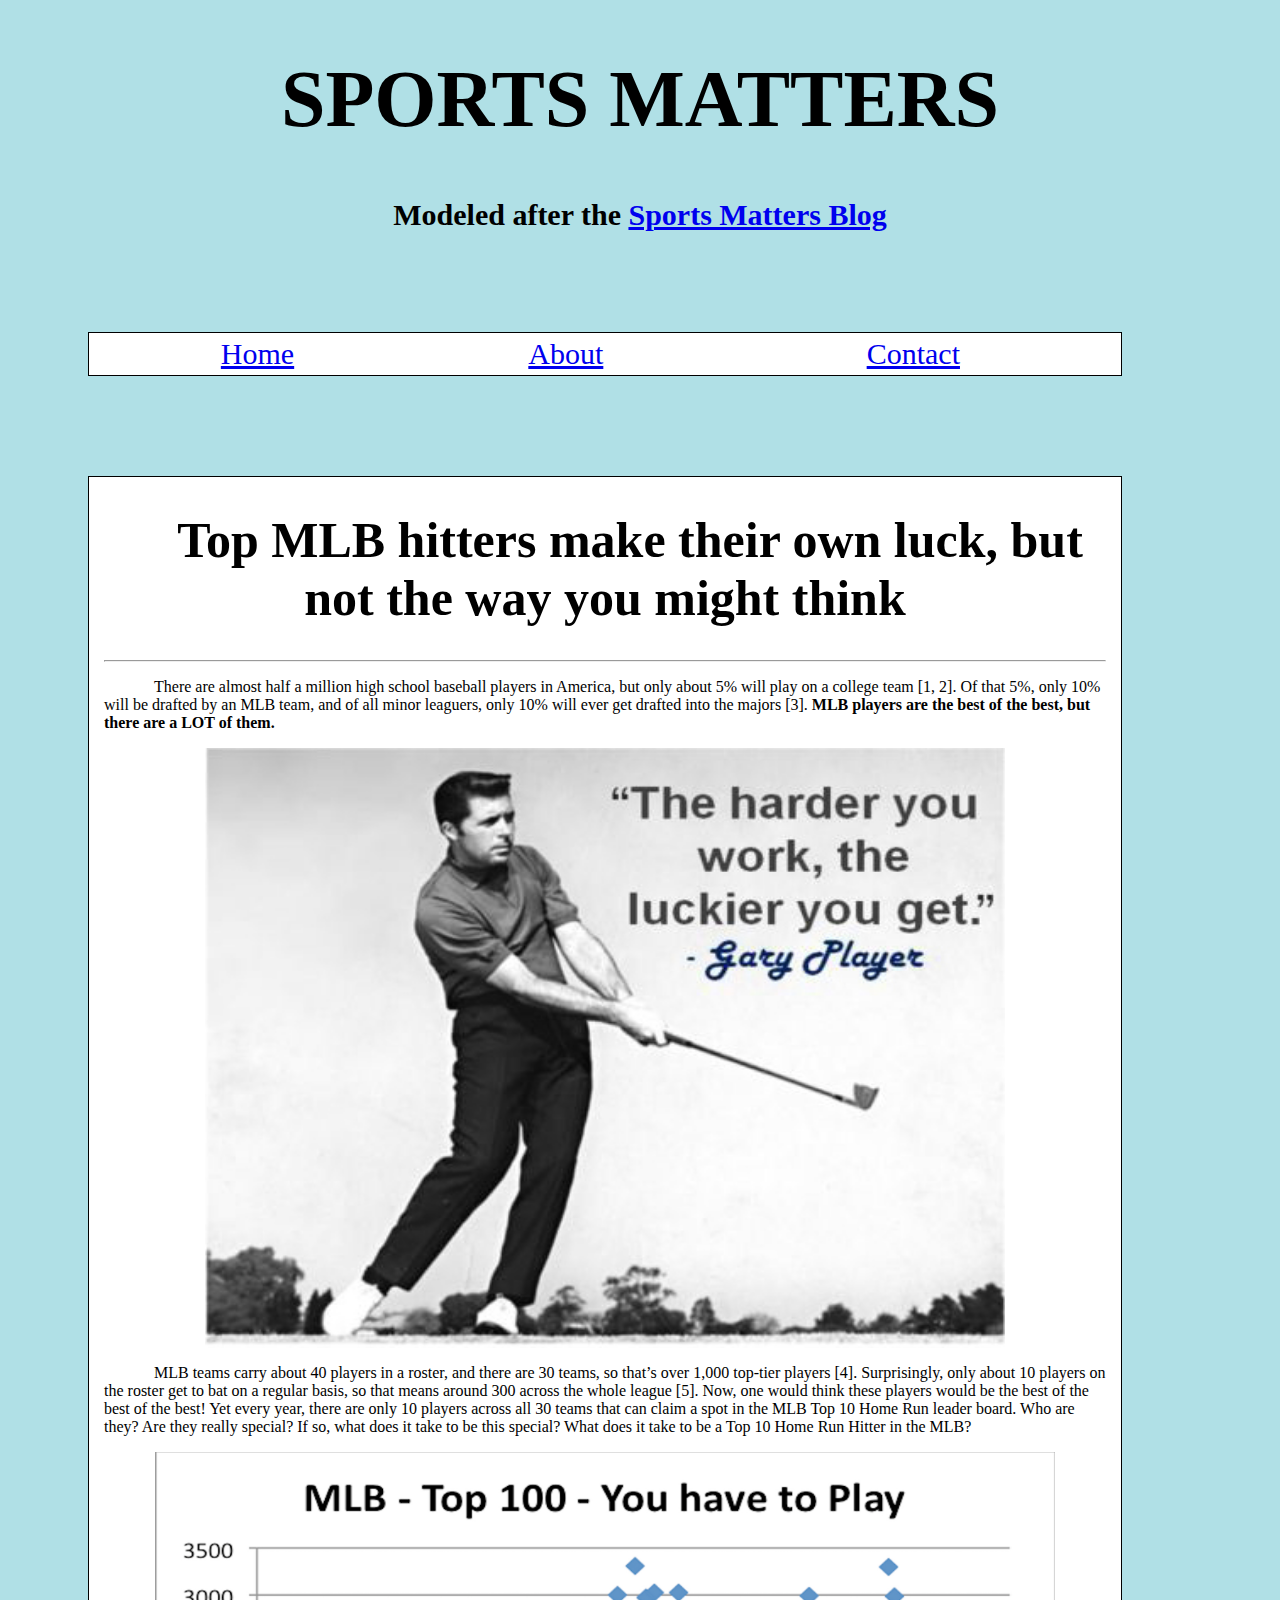
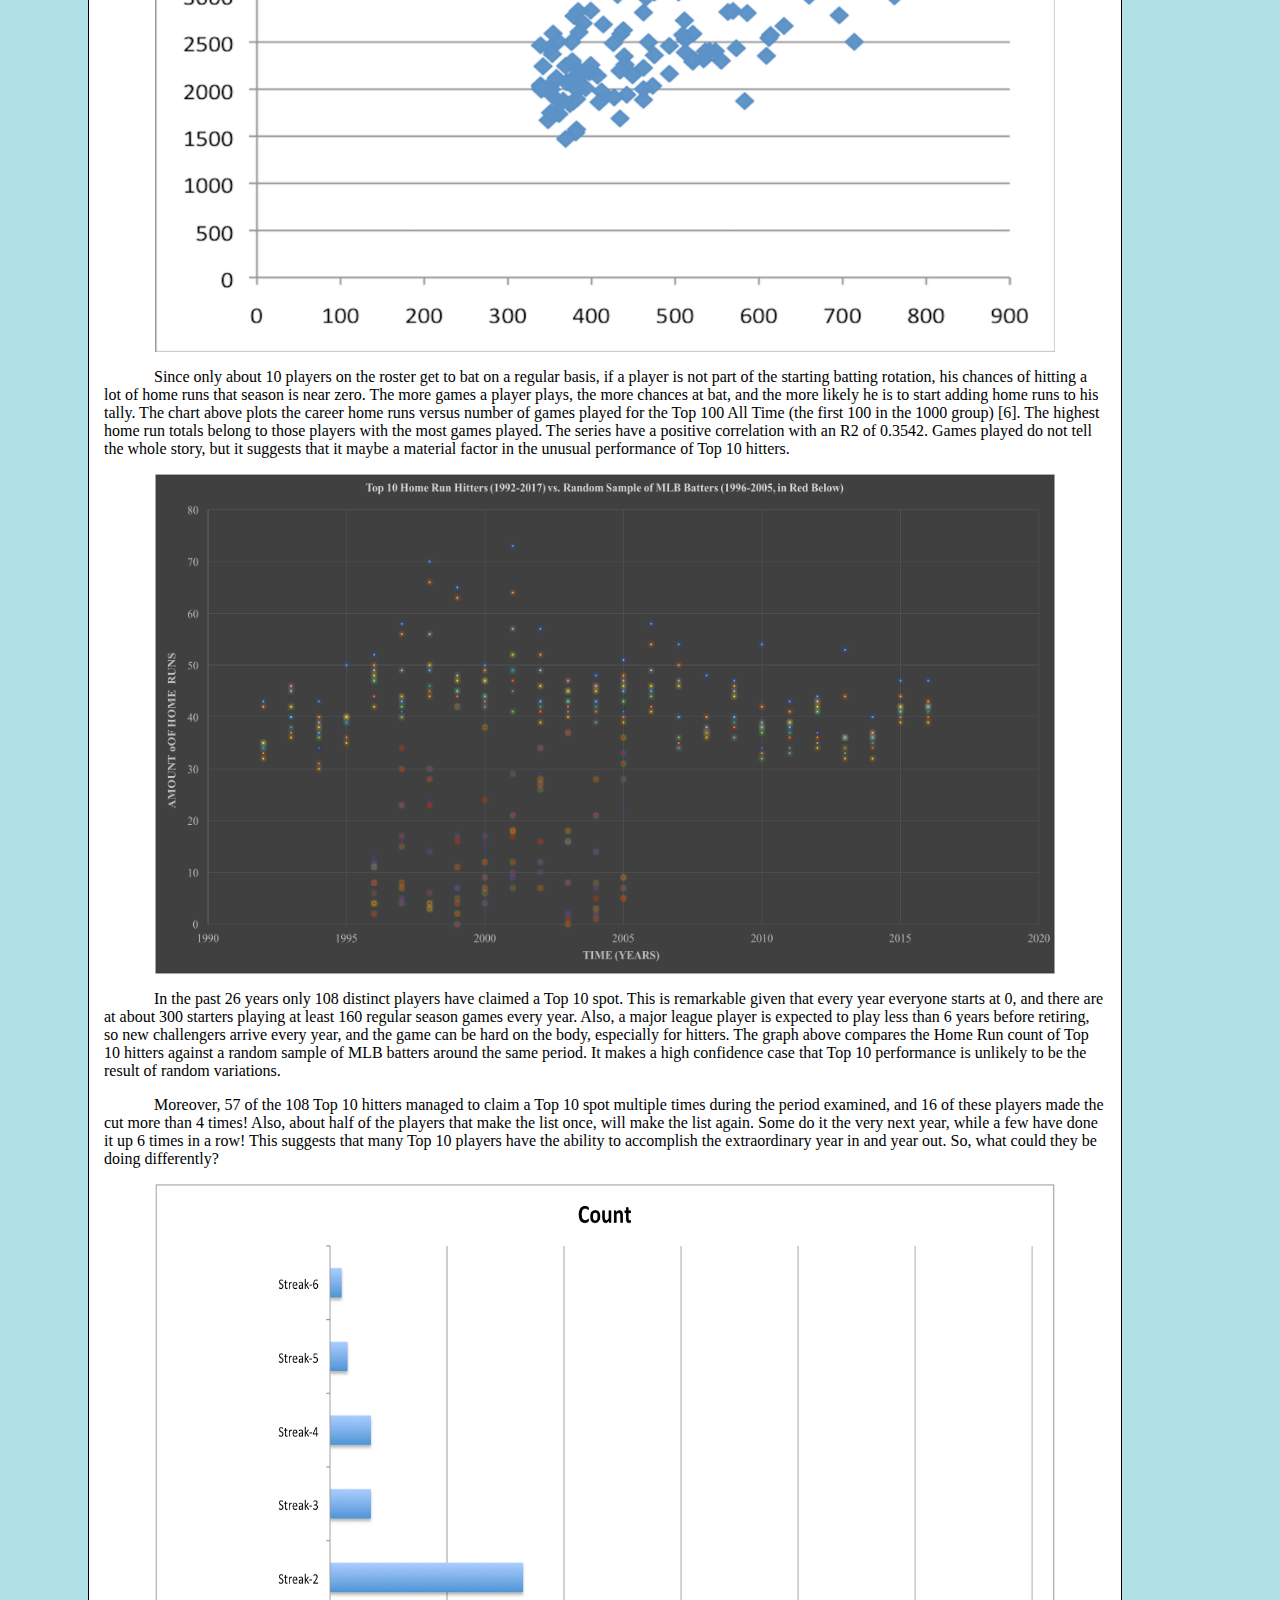
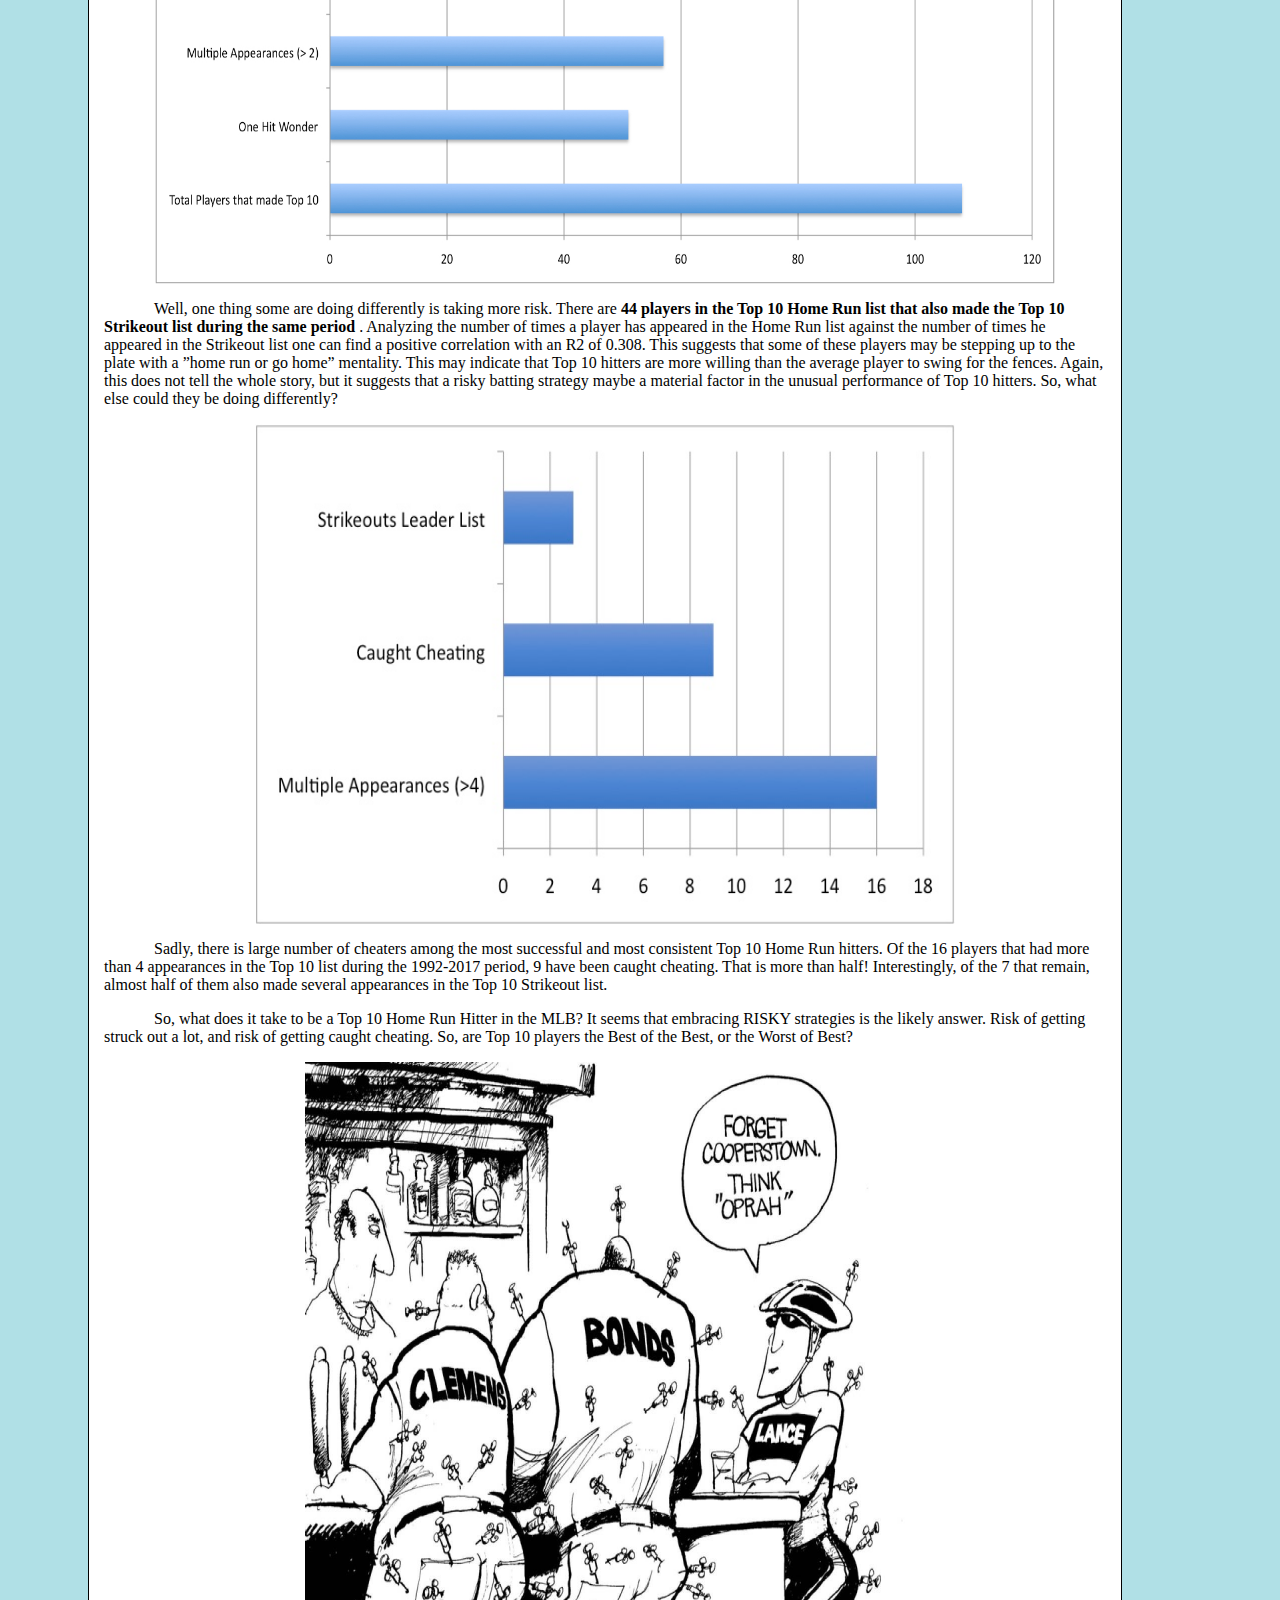
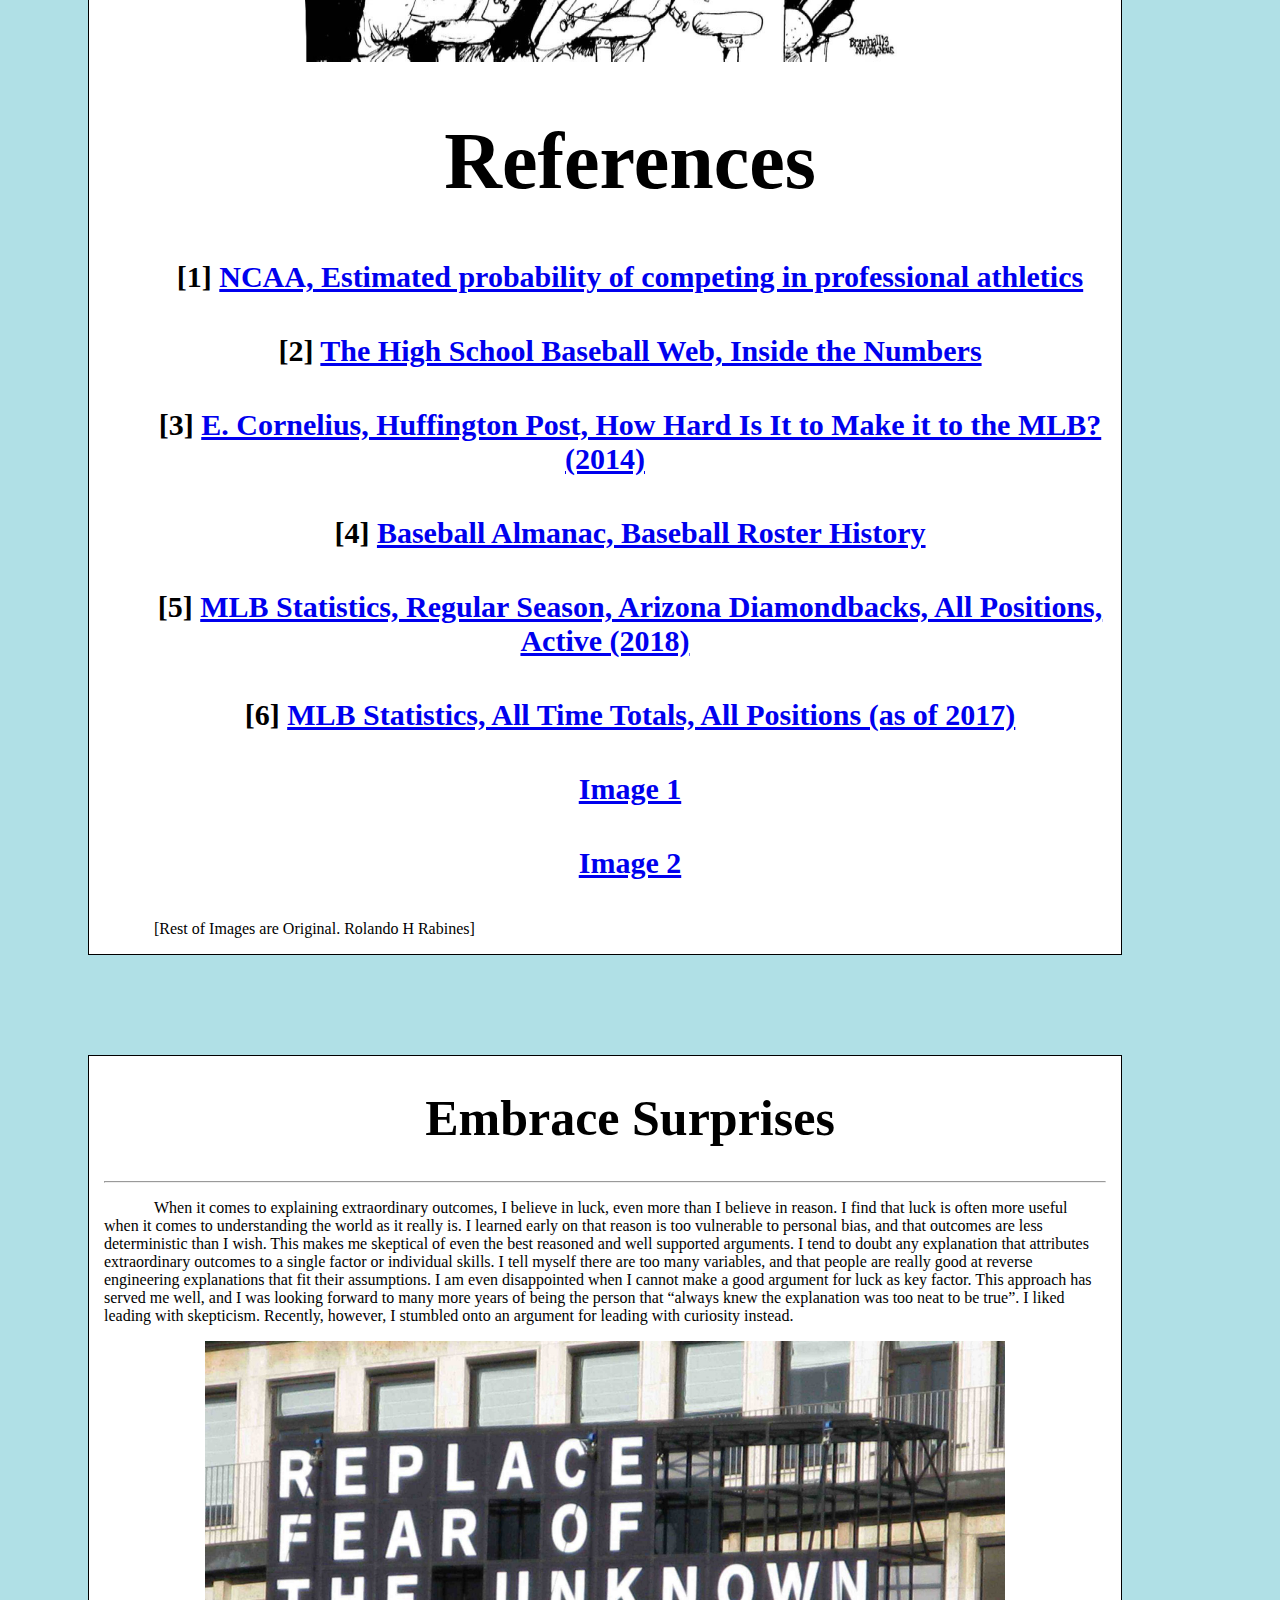
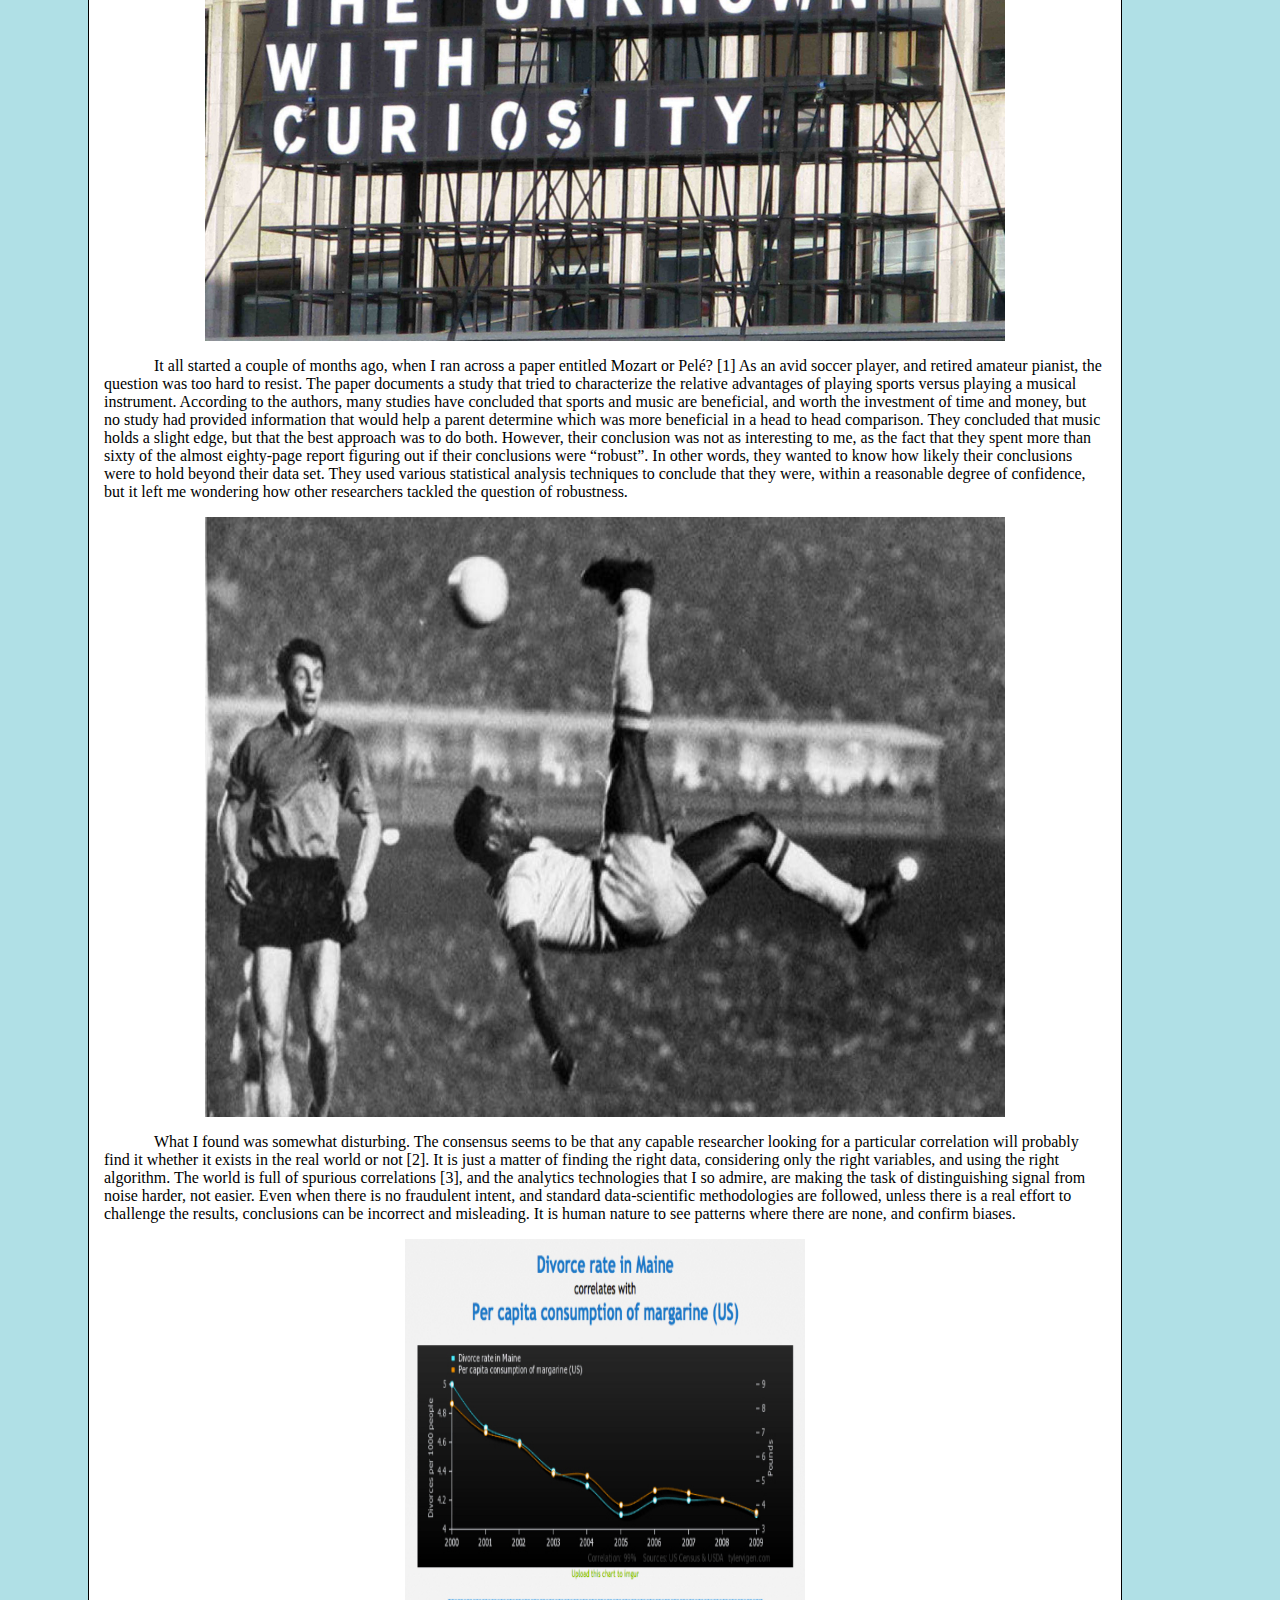
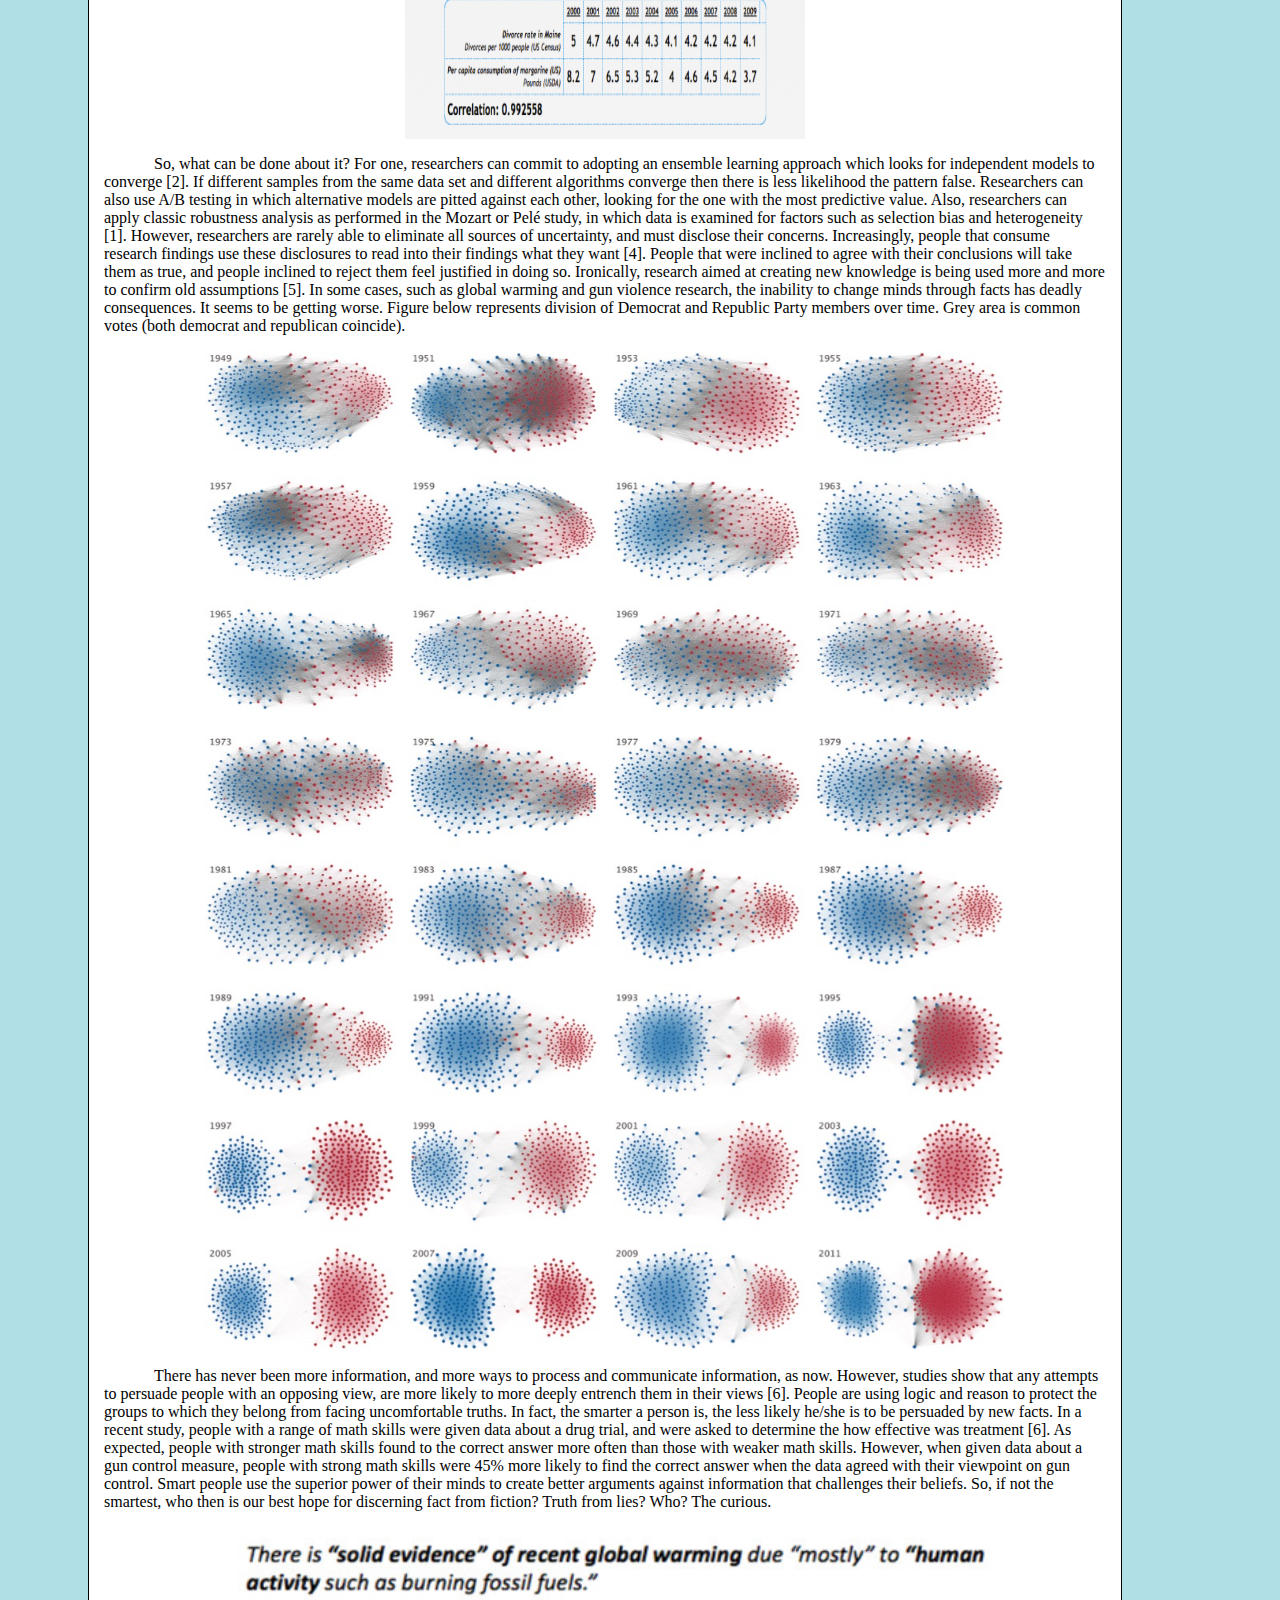
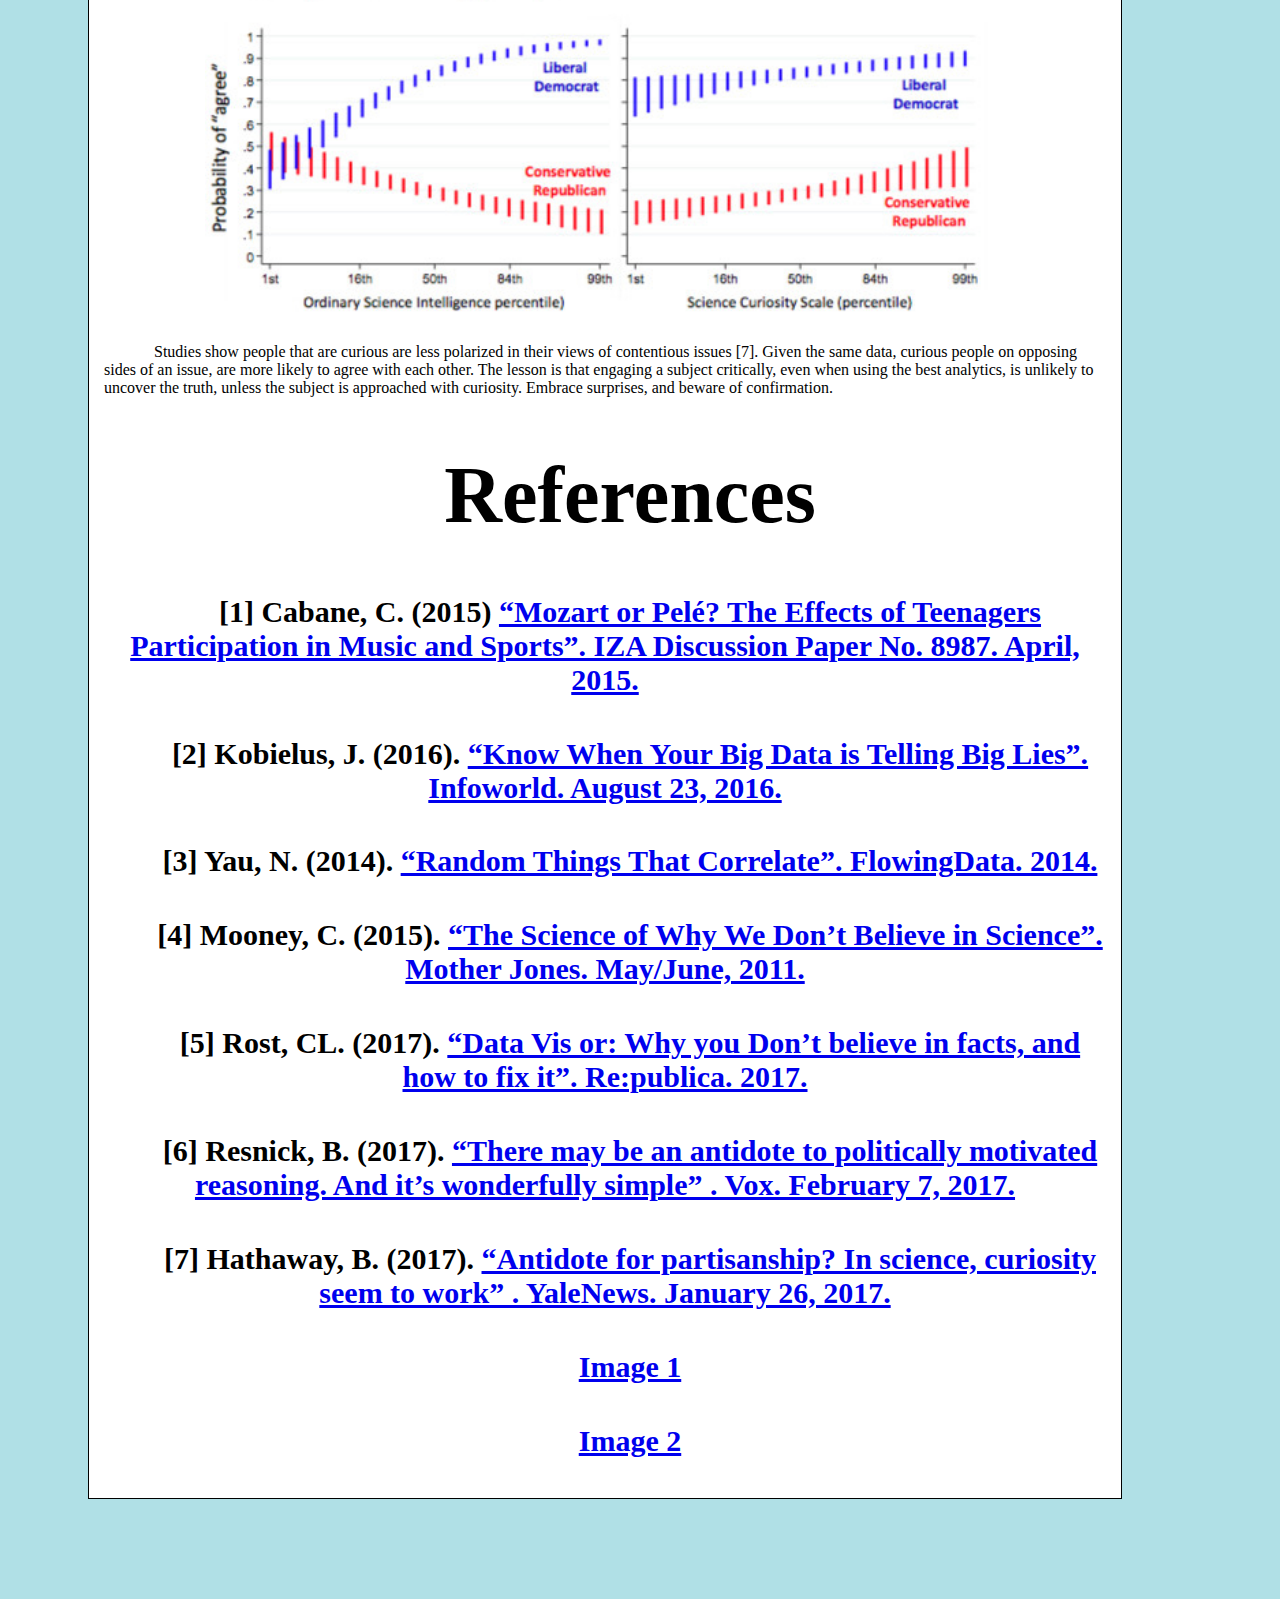
==== index.html @ 8ad2af27 "Update index.html" ====
<!DOCTYPE html>
<html>
<head>
	<meta charset="utf-8">
	<link rel="stylesheet" type="text/css" href="estilo.css">
	<title> Sports Matters </title>
	<meta name="description" content="A final project for an AP computer science course, modeled after a blog on wordpress.com" />
	<meta name="keywords" content="Sports Analytics, Phillips Academy Andover, Sports Analytics Club, Sports, Rolando Rabines" />
</head>

<style>
img {
    display: block;
    margin-left: auto;
    margin-right: auto;
}

div {
	font-family: Garamond;
	text-indent: 50px;
    border: 1px solid black;
    margin-top: 100px;
    margin-bottom: 100px;
    margin-right: 150px;
    margin-left: 80px;
    background-color: white;
    padding-left: 15px;
    padding-right: 15px
}

div.menu {
	font-size: 30px;
	text-align: center;
}
	
h4 {
	text-align: center;
	font-size: 30px
}
	
h1 {
	text-align: center;
	font-size: 80px
}


</style>
<body style="background-color:powderblue;">
	<h1> SPORTS MATTERS </h1>

	<h4> Modeled after the <a href="https://sportsmattersandover.wordpress.com/">Sports Matters Blog</a> </h4>

	<div class="menu">
		<table style="width:100%" cellspacing="2" cellpadding="2" style="font-size: 25px">
			<tbody>
				<tr style="background-color: #ffffff">
					<td>
						<a href="SportsMatter.html">Home</a>
					</td>
					<td>
						<a href="AboutPage.html">About</a>
					</td>	
					<td>
						<a href="ContactPage.html">Contact</a>
					</td>
				</tr>
			</tbody>
		</table>
	</div>

	<div> 

		<h1 id="h1Blog1Title"> Top MLB hitters make their own luck, but not the way you might think </h1>

		<hr>

		<p> There are almost half a million high school baseball players in America, but only about 5% will play on a college team [1, 2]. Of that 5%, only 10% will be drafted by an MLB team, and of all minor leaguers, only 10% will ever get drafted into the majors [3]. <b> MLB players are the best of the best, but there are a LOT of them. </b> 
		</p>

		<img src="Golf.jpg" width="800" height="600">

		<p> MLB teams carry about 40 players in a roster, and there are 30 teams, so that’s over 1,000 top-tier players [4]. Surprisingly, only about 10 players on the roster get to bat on a regular basis, so that means around 300 across the whole league [5]. Now, one would think these players would be the best of the best of the best! Yet every year, there are only 10 players across all 30 teams that can claim a spot in the MLB Top 10 Home Run leader board. Who are they? Are they really special? If so, what does it take to be this special? What does it take to be a Top 10 Home Run Hitter in the MLB?
		</p>

		<img src="youhavetoplay.jpg" width="900" height="500">

		<p> Since only about 10 players on the roster get to bat on a regular basis, if a player is not part of the starting batting rotation, his chances of hitting a lot of home runs that season is near zero. The more games a player plays, the more chances at bat, and the more likely he is to start adding home runs to his tally. The chart above plots the career home runs versus number of games played for the Top 100 All Time (the first 100 in the 1000 group) [6]. The highest home run totals belong to those players with the most games played. The series have a positive correlation with an R2 of 0.3542. Games played do not tell the whole story, but it suggests that it maybe a material factor in the unusual performance of Top 10 hitters.
		</p>

		<img src="homerungraph.jpg" width="900" height="500">

		<p>In the past 26 years only 108 distinct players have claimed a Top 10 spot. This is remarkable given that every year everyone starts at 0, and there are at about 300 starters playing at least 160 regular season games every year. Also, a major league player is expected to play less than 6 years before retiring, so new challengers arrive every year, and the game can be hard on the body, especially for hitters. The graph above compares the Home Run count of Top 10 hitters against a random sample of MLB batters around the same period. It makes a high confidence case that Top 10 performance is unlikely to be the result of random variations.
		</p>

		<p>Moreover, 57 of the 108 Top 10 hitters managed to claim a Top 10 spot multiple times during the period examined, and 16 of these players made the cut more than 4 times! Also, about half of the players that make the list once, will make the list again. Some do it the very next year, while a few have done it up 6 times in a row! This suggests that many Top 10 players have the ability to accomplish the extraordinary year in and year out. So, what could they be doing differently?
		</p>

		<img src="streaks2.jpg" width="900" height="700">

		<p>Well, one thing some are doing differently is taking more risk. There are <b> 44 players in the Top 10 Home Run list that also made the Top 10 Strikeout list during the same period </b>. Analyzing the number of times a player has appeared in the Home Run list against the number of times he appeared in the Strikeout list one can find a positive correlation with an R2 of 0.308. This suggests that some of these players may be stepping up to the plate with a ”home run or go home” mentality. This may indicate that Top 10 hitters are more willing than the average player to swing for the fences. Again, this does not tell the whole story, but it suggests that a risky batting strategy maybe a material factor in the unusual performance of Top 10 hitters. So, what else could they be doing differently?
		</p>


		<img src="cheaters.jpg" width="700" height="500">

		<p>Sadly, there is large number of cheaters among the most successful and most consistent Top 10 Home Run hitters. Of the 16 players that had more than 4 appearances in the Top 10 list during the 1992-2017 period, 9 have been caught cheating. That is more than half! Interestingly, of the 7 that remain, almost half of them also made several appearances in the Top 10 Strikeout list.
		</p>	

		<p>So, what does it take to be a Top 10 Home Run Hitter in the MLB? It seems that embracing RISKY strategies is the likely answer. Risk of getting struck out a lot, and risk of getting caught cheating. So, are Top 10 players the Best of the Best, or the Worst of Best?
		</p>	

		<img src="cheats.jpg" width="600" height="600">

		<h1> References </h1>

		<h4> [1] <a href="http://www.ncaa.org/about/resources/research/estimated-probability-competing-professional-athletics">NCAA, Estimated probability of competing in professional athletics</a> </h4>


		<h4> [2] <a href="http://www.hsbaseballweb.com/inside_the_numbers.html">The High School Baseball Web, Inside the Numbers</a> </h4>

		<h4> [3] <a href="https://www.huffingtonpost.com/emily-cornelius/how-hard-is-it-to-make-it_1_b_5947308.html">E. Cornelius, Huffington Post, How Hard Is It to Make it to the MLB? (2014)</a> </h4>

		<h4> [4] <a href="http://www.baseball-almanac.com/articles/baseball_rosters.shtml">Baseball Almanac, Baseball Roster History</a> </h4>

		<h4> [5] <a href="http://mlb.mlb.com/stats/sortable.jsp#elem=%5Bobject+Object%5D&tab_level=child&click_text=Sortable+Player+hitting&sectionType=sp&statType=hitting&page=1&ts=1526943537568&split=&season=2018&game_type=’R’&playerType=ALL&timeframe=&season_type=ANY&active_sw=&sortColumn=hr&sortOrder=’desc’&extended=0&league_code=’MLB’&team_id=109&sportCode=’mlb’&position=&page_type=SortablePlayer&results=&perPage=50&last_x_days=">MLB Statistics, Regular Season, Arizona Diamondbacks, All Positions, Active (2018)</a> </h4>

		<h4> [6] <a href="http://mlb.mlb.com/stats/sortable.jsp#elem=%5Bobject+Object%5D&tab_level=child&click_text=Sortable+Player+hitting&sectionType=sp&statType=hitting&page=10&ts=1518606750741&split=&season=2017&game_type=’R’&playerType=ALL&timeframe=&season_type=ALL&active_sw=&sortColumn=hr&sortOrder=’desc’&extended=0&league_code=’MLB‘">MLB Statistics, All Time Totals, All Positions (as of 2017)</a> </h4>

		<h4><a href="https://dwellingintheword.wordpress.com/2014/01/31/1240-proverbs-28/">Image 1</a> </h4>

		<h4><a href="https://www.pinterest.com/pin/427419820861485609/">Image 2</a> </h4>

		<p>[Rest of Images are Original. Rolando H Rabines]
		</p>


	</div>	

	<div> 

		<h1 id="h1Blog1Title"> Embrace Surprises </h1>

		<hr>

		<p>When it comes to explaining extraordinary outcomes, I believe in luck, even more than I believe in reason. I find that luck is often more useful when it comes to understanding the world as it really is. I learned early on that reason is too vulnerable to personal bias, and that outcomes are less deterministic than I wish. This makes me skeptical of even the best reasoned and well supported arguments. I tend to doubt any explanation that attributes extraordinary outcomes to a single factor or individual skills. I tell myself there are too many variables, and that people are really good at reverse engineering explanations that fit their assumptions. I am even disappointed when I cannot make a good argument for luck as key factor. This approach has served me well, and I was looking forward to many more years of being the person that “always knew the explanation was too neat to be true”.  I liked leading with skepticism. Recently, however, I stumbled onto an argument for leading with curiosity instead.
		</p>

		<img src="fig1.jpg" width="800" height="600">

		<p>It all started a couple of months ago, when I ran across a paper entitled Mozart or Pelé? [1] As an avid soccer player, and retired amateur pianist, the question was too hard to resist. The paper documents a study that tried to characterize the relative advantages of playing sports versus playing a musical instrument. According to the authors, many studies have concluded that sports and music are beneficial, and worth the investment of time and money, but no study had provided information that would help a parent determine which was more beneficial in a head to head comparison. They concluded that music holds a slight edge, but that the best approach was to do both. However, their conclusion was not as interesting to me, as the fact that they spent more than sixty of the almost eighty-page report figuring out if their conclusions were “robust”. In other words, they wanted to know how likely their conclusions were to hold beyond their data set. They used various statistical analysis techniques to conclude that they were, within a reasonable degree of confidence, but it left me wondering how other researchers tackled the question of robustness.
		</p>	

		<img src="fig2.jpg" width="800" height="600">

		<p>What I found was somewhat disturbing. The consensus seems to be that any capable researcher looking for a particular correlation will probably find it whether it exists in the real world or not [2]. It is just a matter of finding the right data, considering only the right variables, and using the right algorithm. The world is full of spurious correlations [3], and the analytics technologies that I so admire, are making the task of distinguishing signal from noise harder, not easier. Even when there is no fraudulent intent, and standard data-scientific methodologies are followed, unless there is a real effort to challenge the results, conclusions can be incorrect and misleading. It is human nature to see patterns where there are none, and confirm biases.
		</p>	

		<img src="fig3.jpg" width="400" height="500">

		<p>So, what can be done about it? For one, researchers can commit to adopting an ensemble learning approach which looks for independent models to converge [2]. If different samples from the same data set and different algorithms converge then there is less likelihood the pattern false. Researchers can also use A/B testing in which alternative models are pitted against each other, looking for the one with the most predictive value. Also, researchers can apply classic robustness analysis as performed in the Mozart or Pelé study, in which data is examined for factors such as selection bias and heterogeneity [1]. However, researchers are rarely able to eliminate all sources of uncertainty, and must disclose their concerns. Increasingly, people that consume research findings use these disclosures to read into their findings what they want [4]. People that were inclined to agree with their conclusions will take them as true, and people inclined to reject them feel justified in doing so. Ironically, research aimed at creating new knowledge is being used more and more to confirm old assumptions [5]. In some cases, such as global warming and gun violence research, the inability to change minds through facts has deadly consequences. It seems to be getting worse. Figure below represents division of Democrat and Republic Party members over time. Grey area is common votes (both democrat and republican coincide).
		</p>	

		<img src="fig4.jpg" width="800" height="1000">
	
		<p>There has never been more information, and more ways to process and communicate information, as now. However, studies show that any attempts to persuade people with an opposing view, are more likely to more deeply entrench them in their views [6]. People are using logic and reason to protect the groups to which they belong from facing uncomfortable truths. In fact, the smarter a person is, the less likely he/she is to be persuaded by new facts. In a recent study, people with a range of math skills were given data about a drug trial, and were asked to determine the how effective was treatment [6]. As expected, people with stronger math skills found to the correct answer more often than those with weaker math skills. However, when given data about a gun control measure, people with strong math skills were 45% more likely to find the correct answer when the data agreed with their viewpoint on gun control.  Smart people use the superior power of their minds to create better arguments against information that challenges their beliefs. So, if not the smartest, who then is our best hope for discerning fact from fiction? Truth from lies? Who? The curious.
		</p>

		<img src="fig5.jpg" width="800" height="400">

		<p>Studies show people that are curious are less polarized in their views of contentious issues [7]. Given the same data, curious people on opposing sides of an issue, are more likely to agree with each other. The lesson is that engaging a subject critically, even when using the best analytics, is unlikely to uncover the truth, unless the subject is approached with curiosity. Embrace surprises, and beware of confirmation.
		</p>

		<h1> References </h1>

		<h4> [1] Cabane, C. (2015) <a href="http://www.diw.de/documents/publikationen/73/diw_01.c.504505.de/diw_sp0749.pdf">“Mozart or Pelé? The Effects of Teenagers Participation in Music and Sports”. IZA Discussion Paper No. 8987. April, 2015.</a> </h4>


		<h4> [2] Kobielus, J. (2016). <a href="https://www.infoworld.com/article/3109497/analytics/know-when-your-big-data-is-telling-big-lies.html">“Know When Your Big Data is Telling Big Lies”. Infoworld. August 23, 2016.</a> </h4>

		<h4> [3] Yau, N. (2014). <a href="http://flowingdata.com/2014/05/12/random-things-that-correlate/"> “Random Things That Correlate”. FlowingData. 2014.</a> </h4>

		<h4> [4] Mooney, C. (2015). <a href="http://www.motherjones.com/politics/2011/04/denial-science-chris-mooney/">“The Science of Why We Don’t Believe in Science”. Mother Jones. May/June, 2011.</a> </h4>

		<h4> [5] Rost, CL. (2017). <a href="https://re-publica.com/en/session/data-vis-or-why-you-dont-believe-facts-and-how-fix-it">“Data Vis or: Why you Don’t believe in facts, and how to fix it”. Re:publica. 2017.</a> </h4>

		<h4> [6] Resnick, B. (2017). <a href="https://www.vox.com/science-and-health/2017/2/1/14392290/partisan-bias-dan-kahan-curiosity">“There may be an antidote to politically motivated reasoning. And it’s wonderfully simple” . Vox. February 7, 2017.</a> </h4>

		<h4> [7] Hathaway, B. (2017). <a href="https://news.yale.edu/2017/01/26/antidote-partisanship-science-curiosity-seems-work">“Antidote for partisanship? In science, curiosity seem to work” . YaleNews. January 26, 2017.</a> </h4>


		<h4><a href="https://dwellingintheword.wordpress.com/2014/01/31/1240-proverbs-28/">Image 1</a> </h4>

		<h4><a href="https://www.pinterest.com/pin/427419820861485609/">Image 2</a> </h4>

	</div>	
	
</html>
---- estilo.css ----
body {
	background-color: lightblue;
}

h1 {
	text-align: center;
	font-size: 80px;
}


#h1Blog1Title {
	
	text-align: center;
	color: black;
	font-size: 50px;	
}

h4 {
	text-align: center;
	font-size: 30px
}

#h1ContactPage10 {
	
	text-align: center;
	color: black;
	border-style: dotted;
	border-width: 4px;
}

#imgContactPage10 {
	width:auto;
}
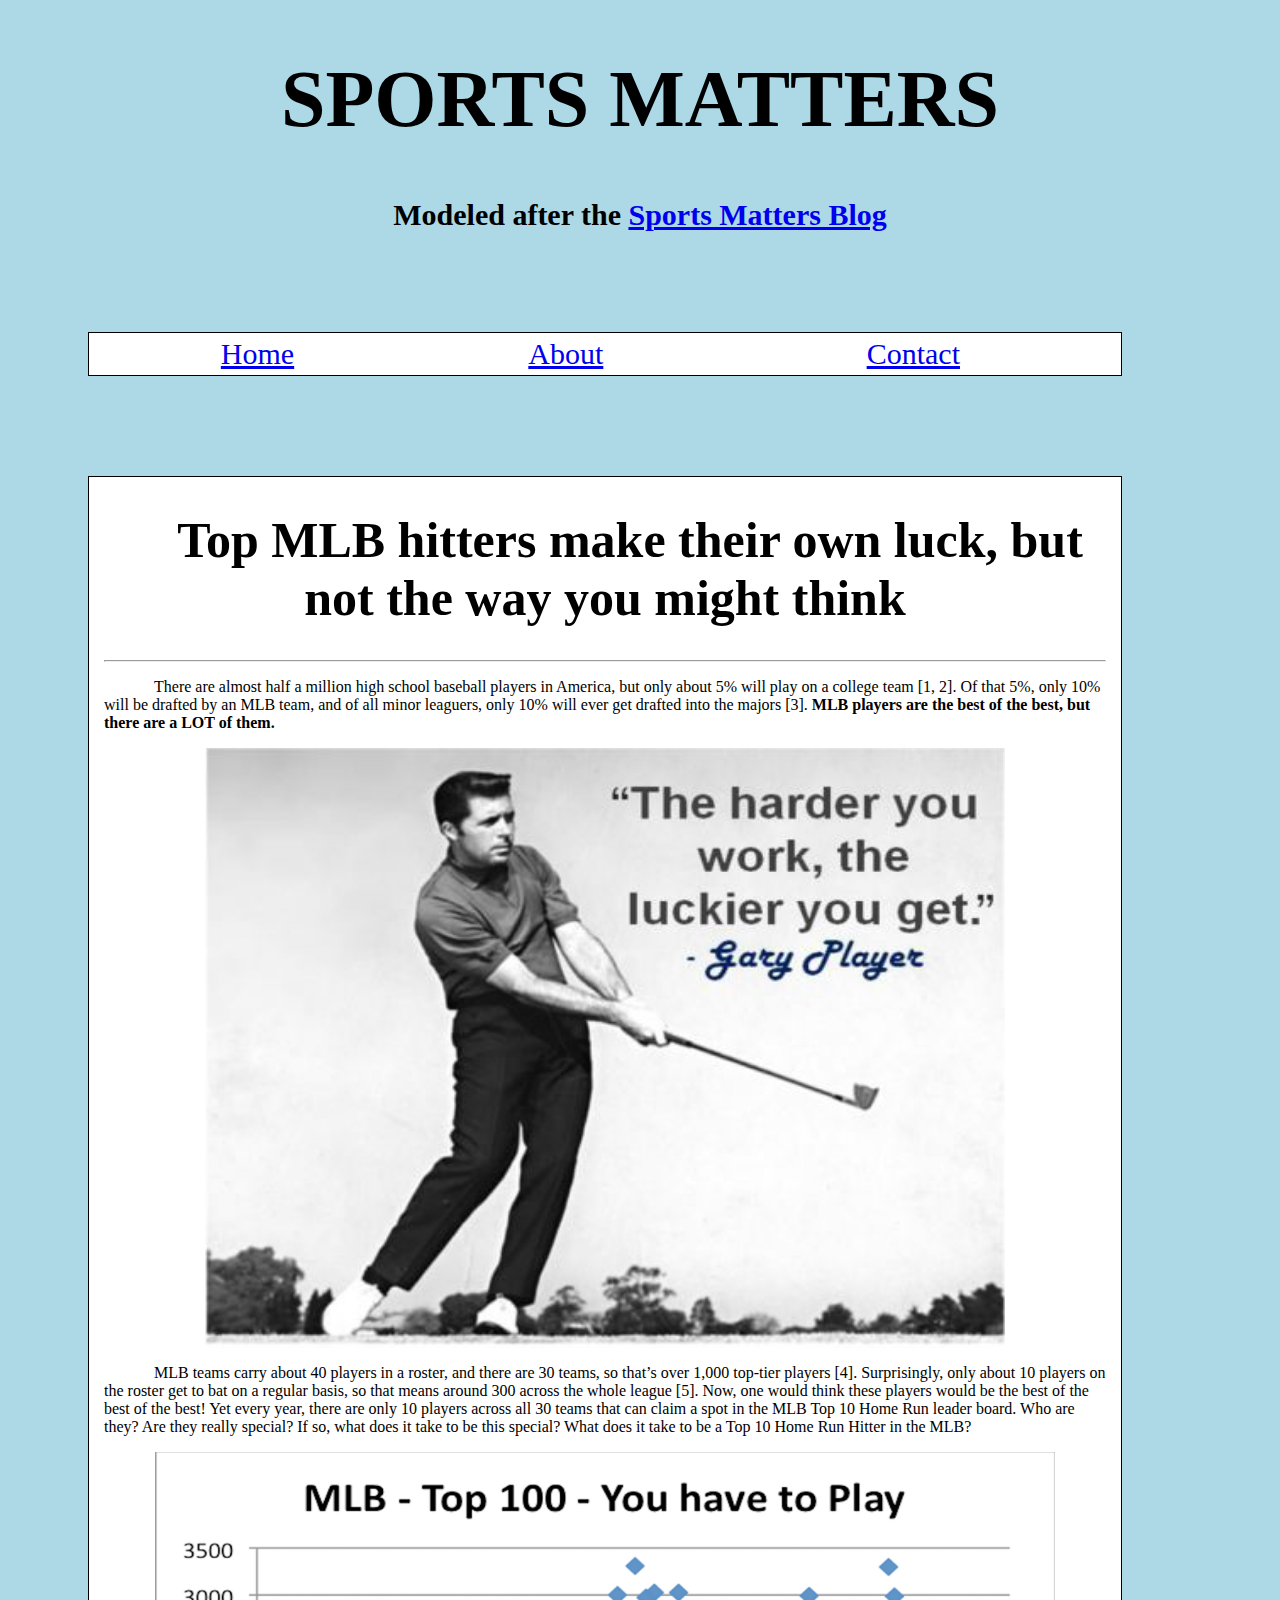
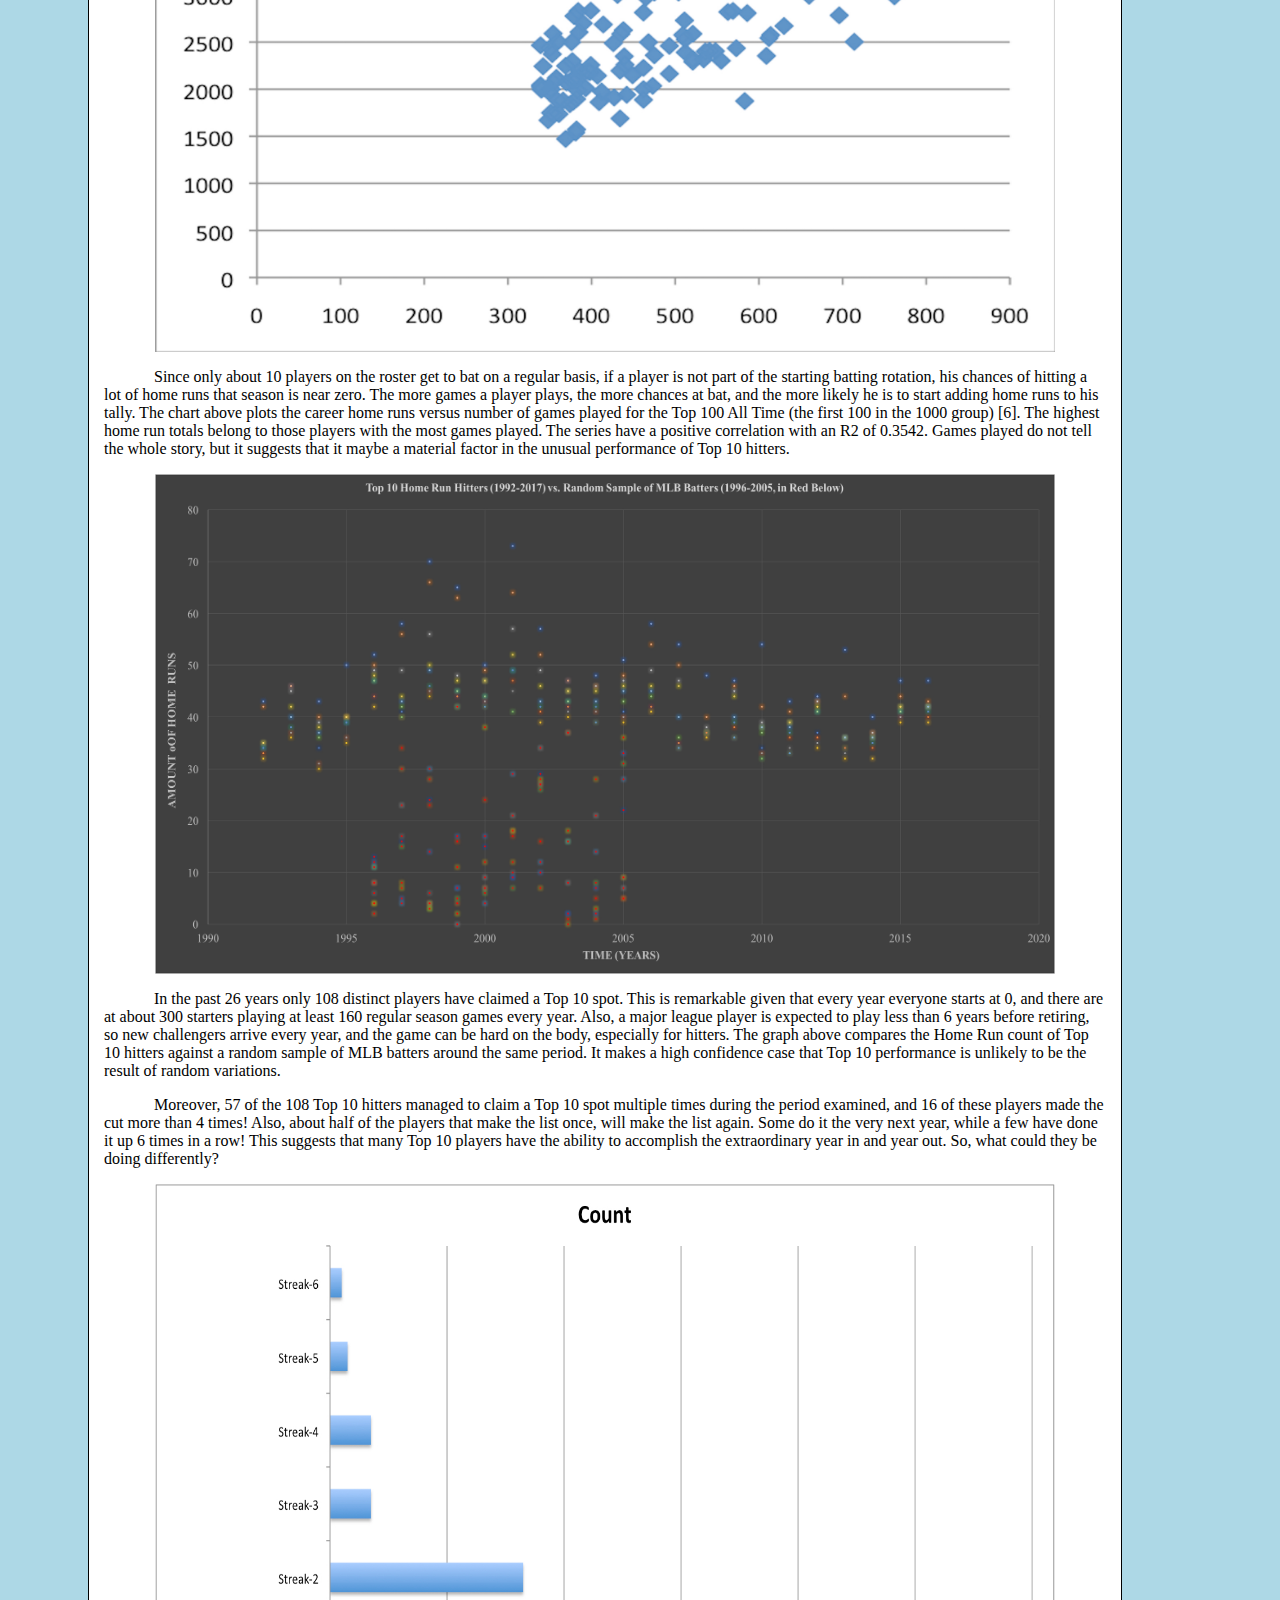
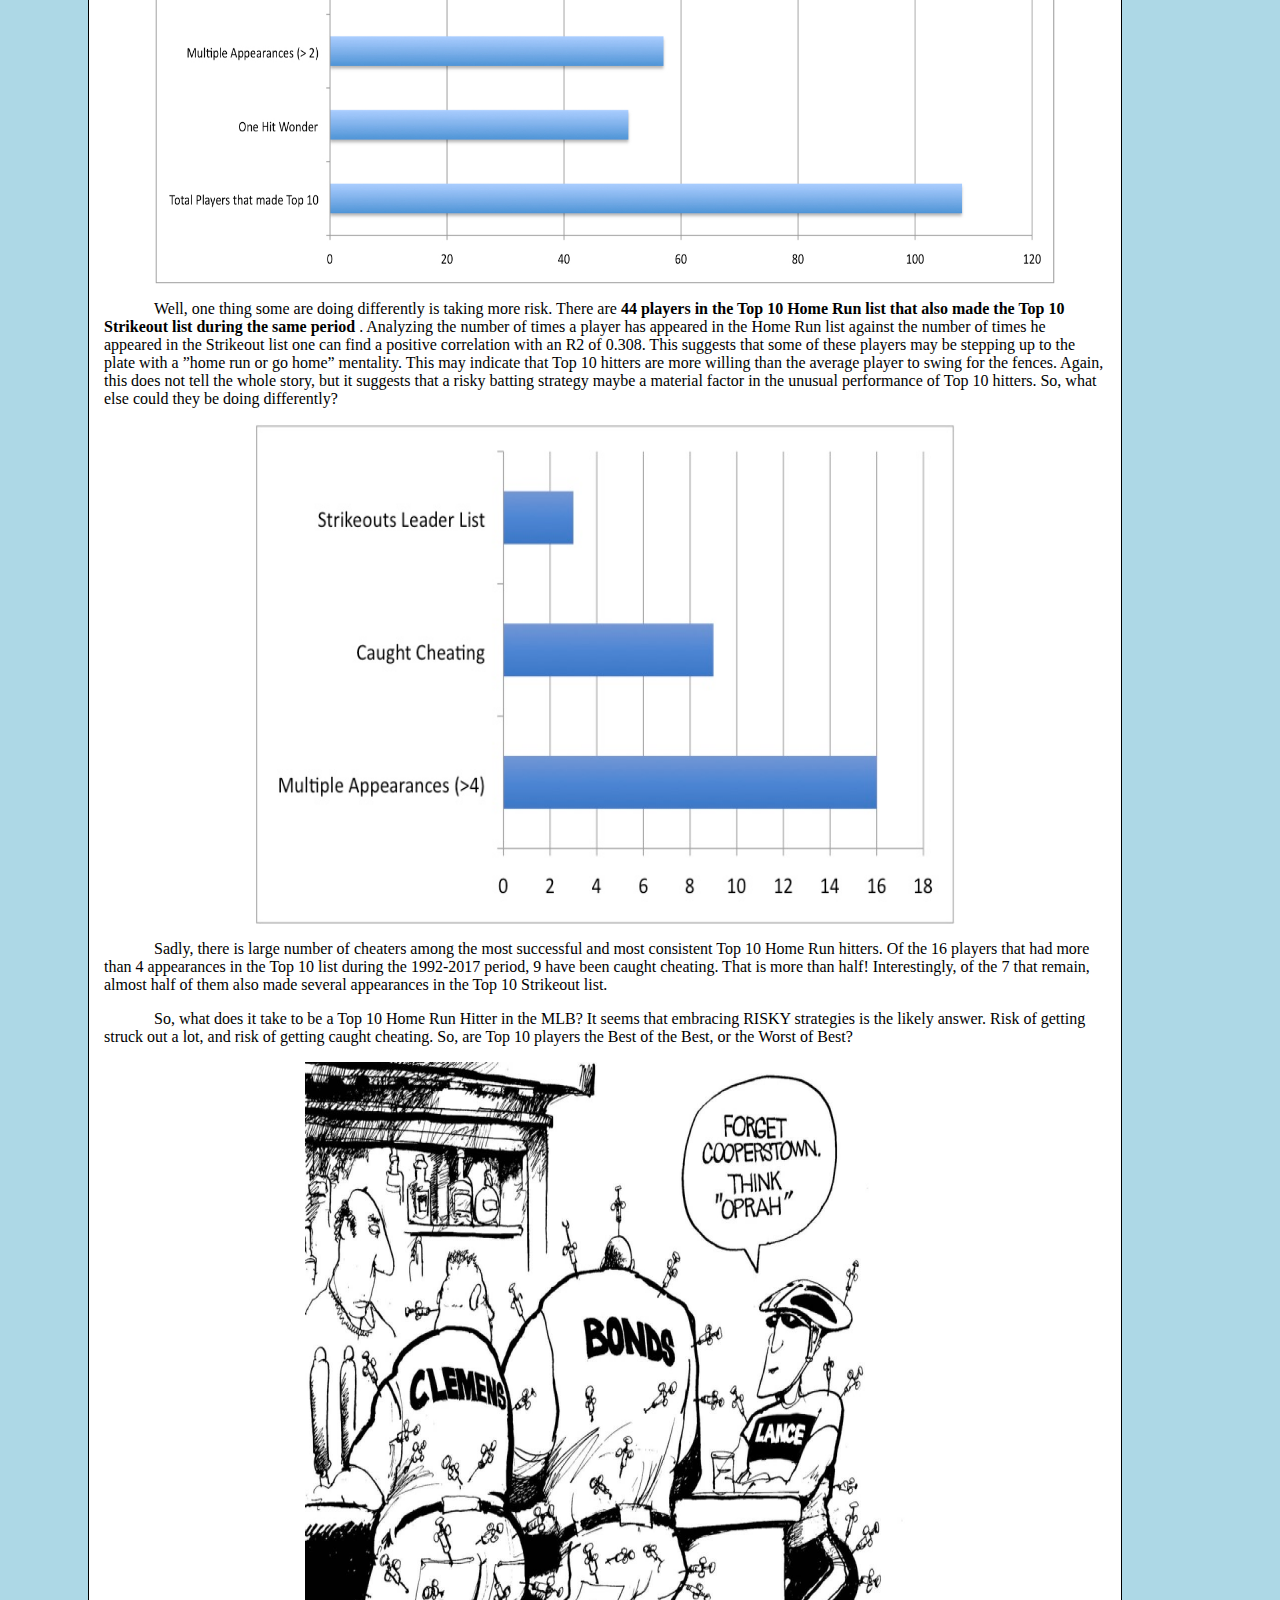
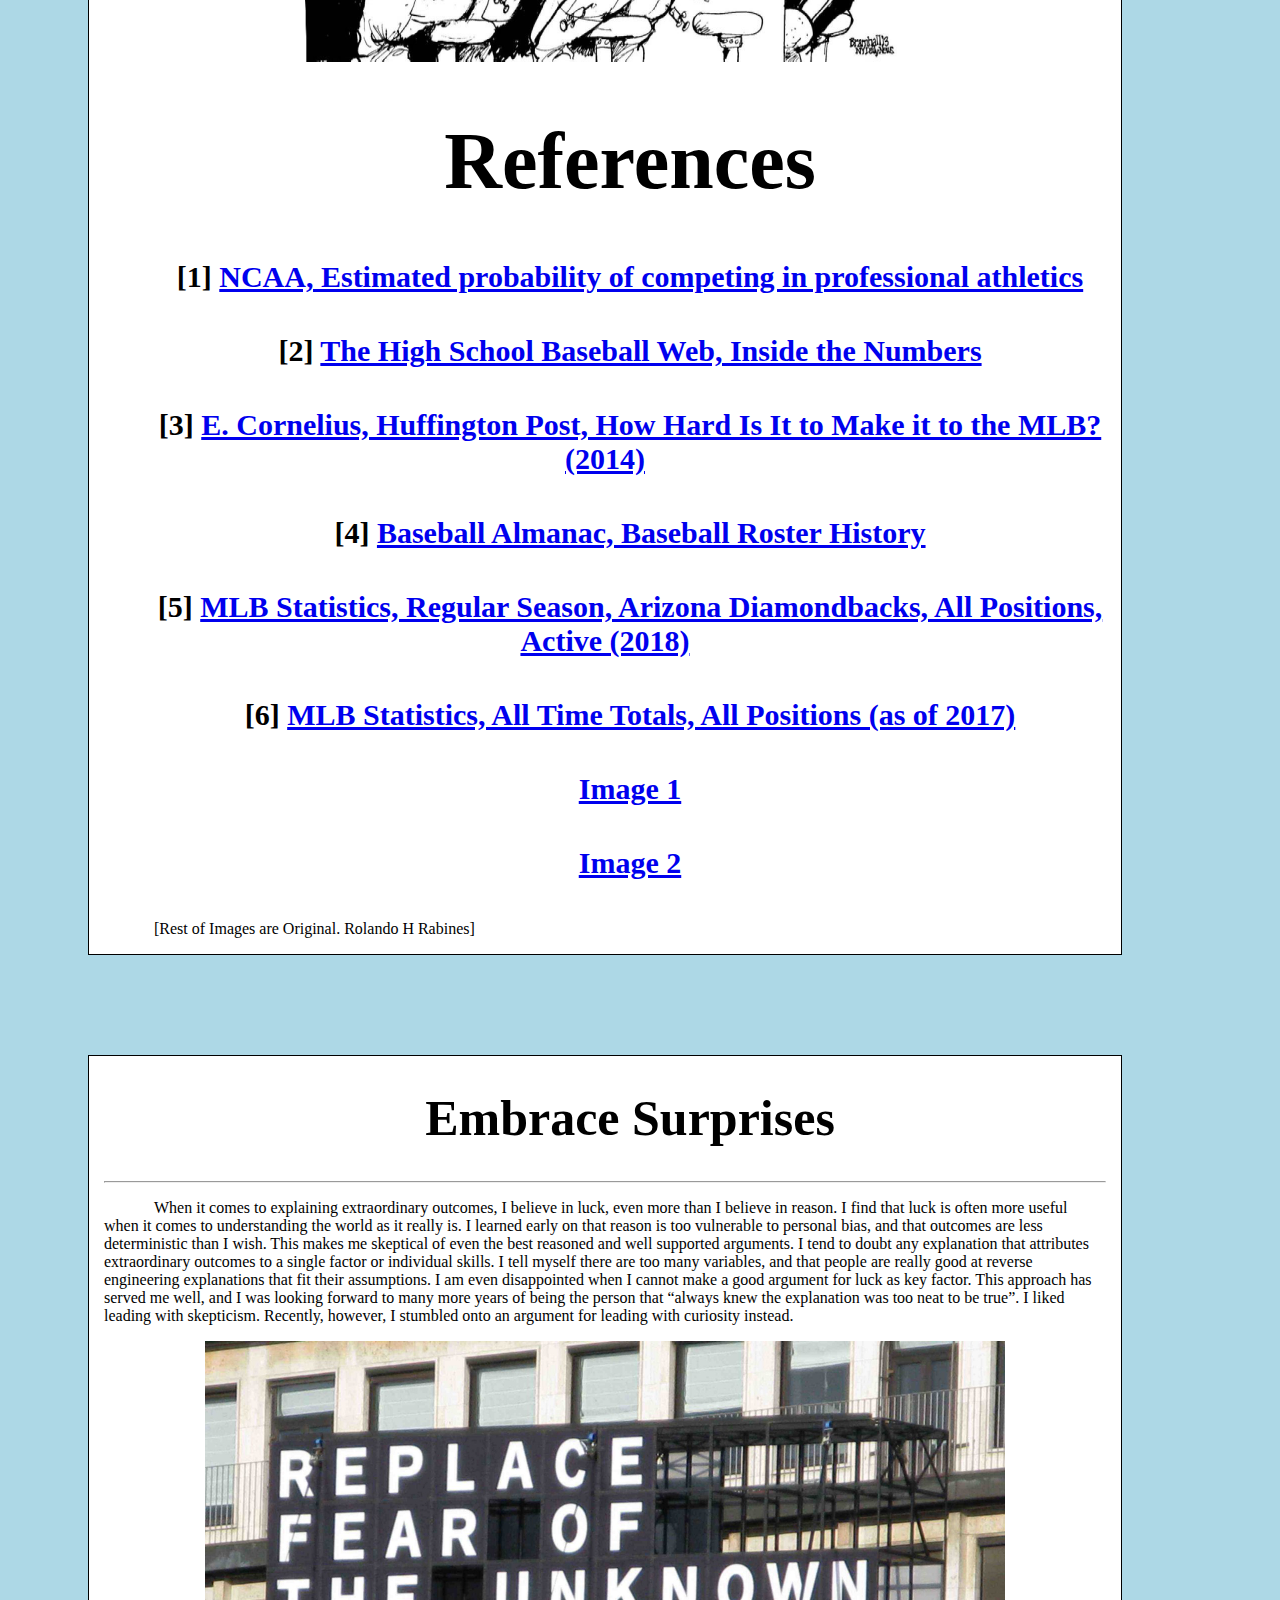
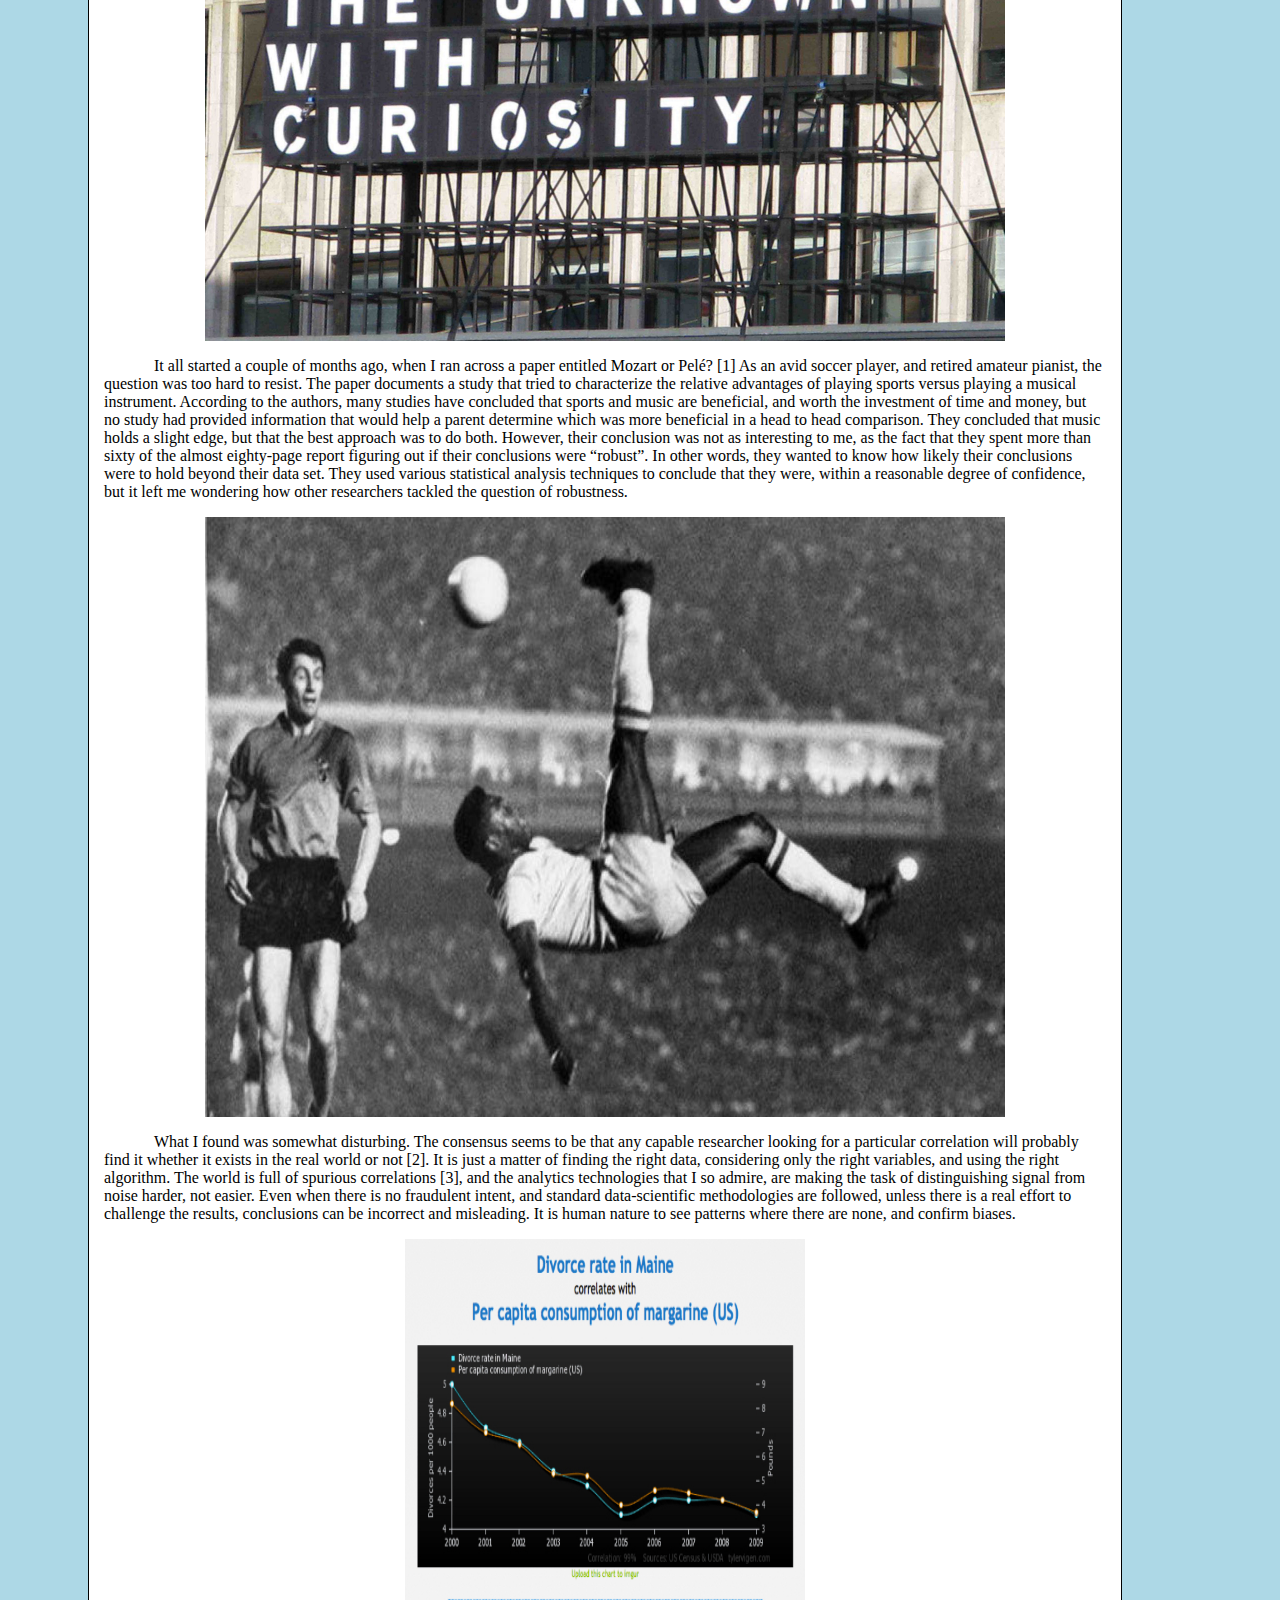
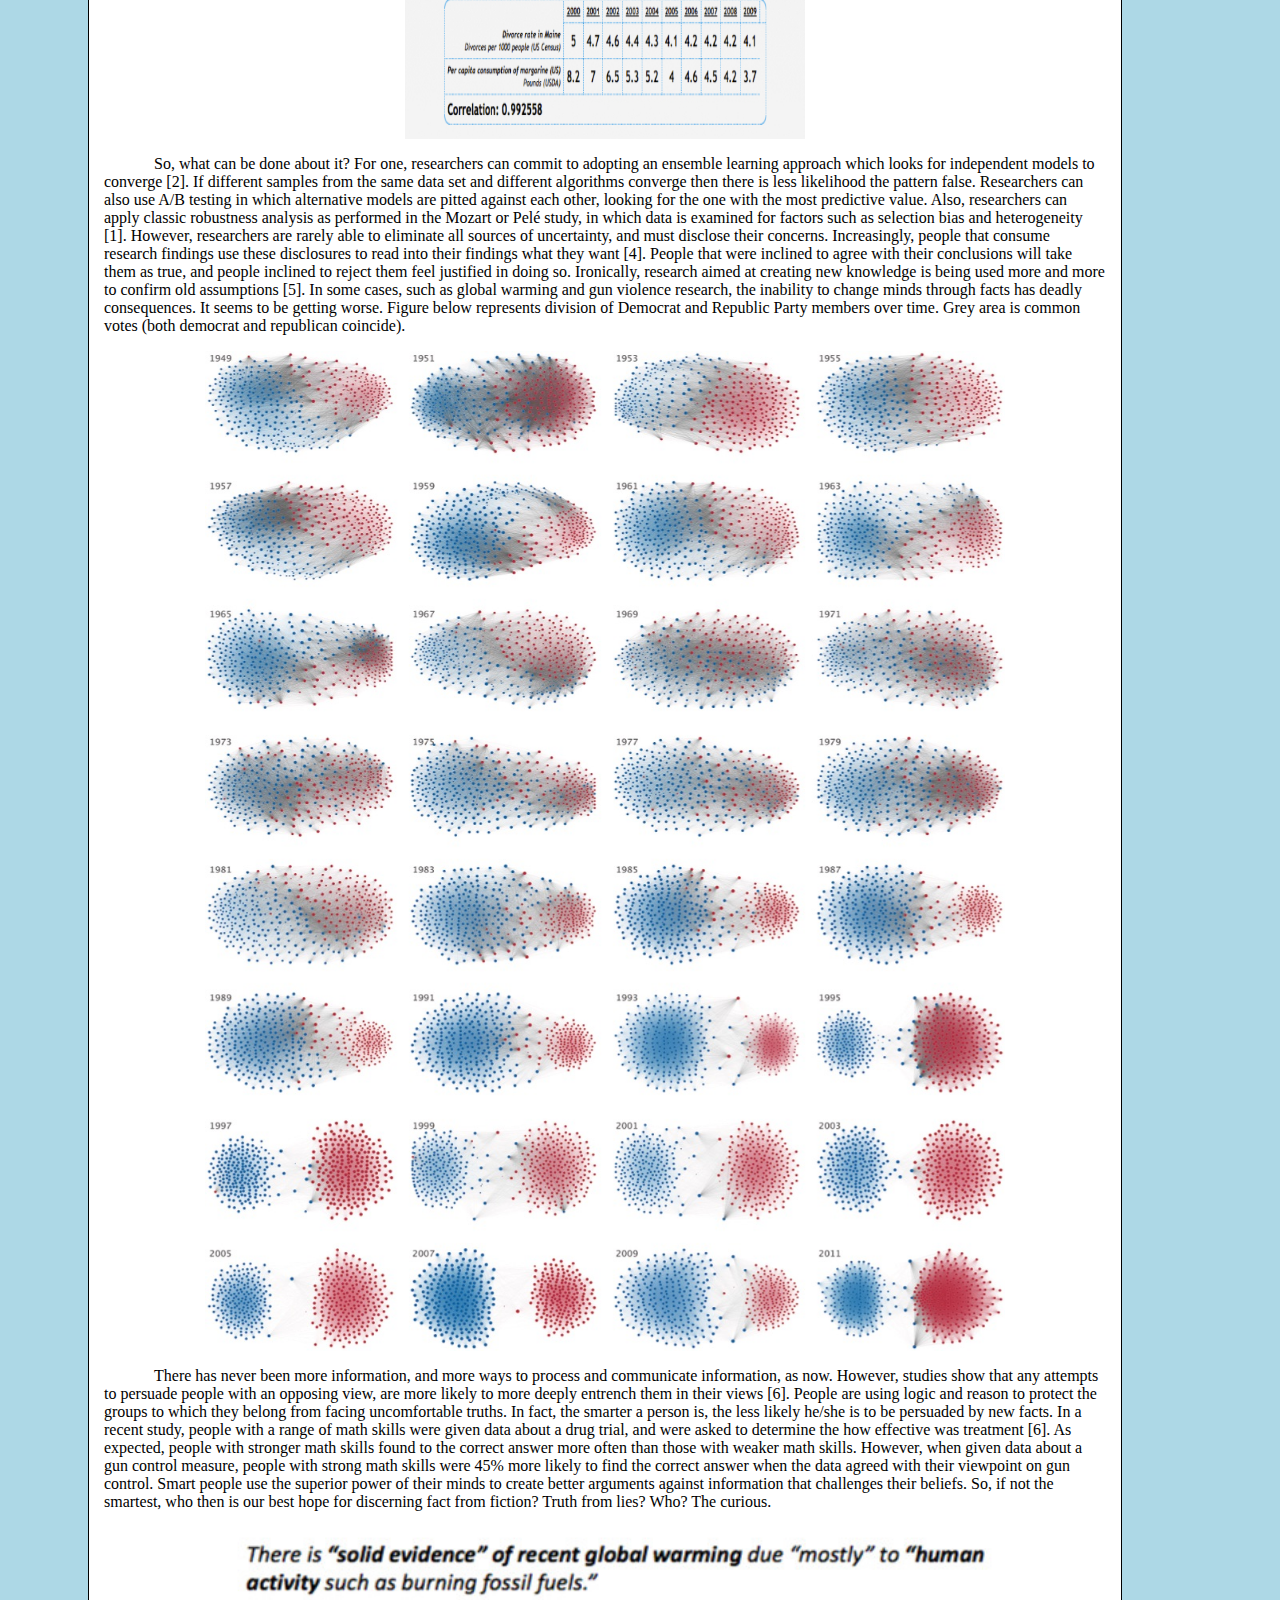
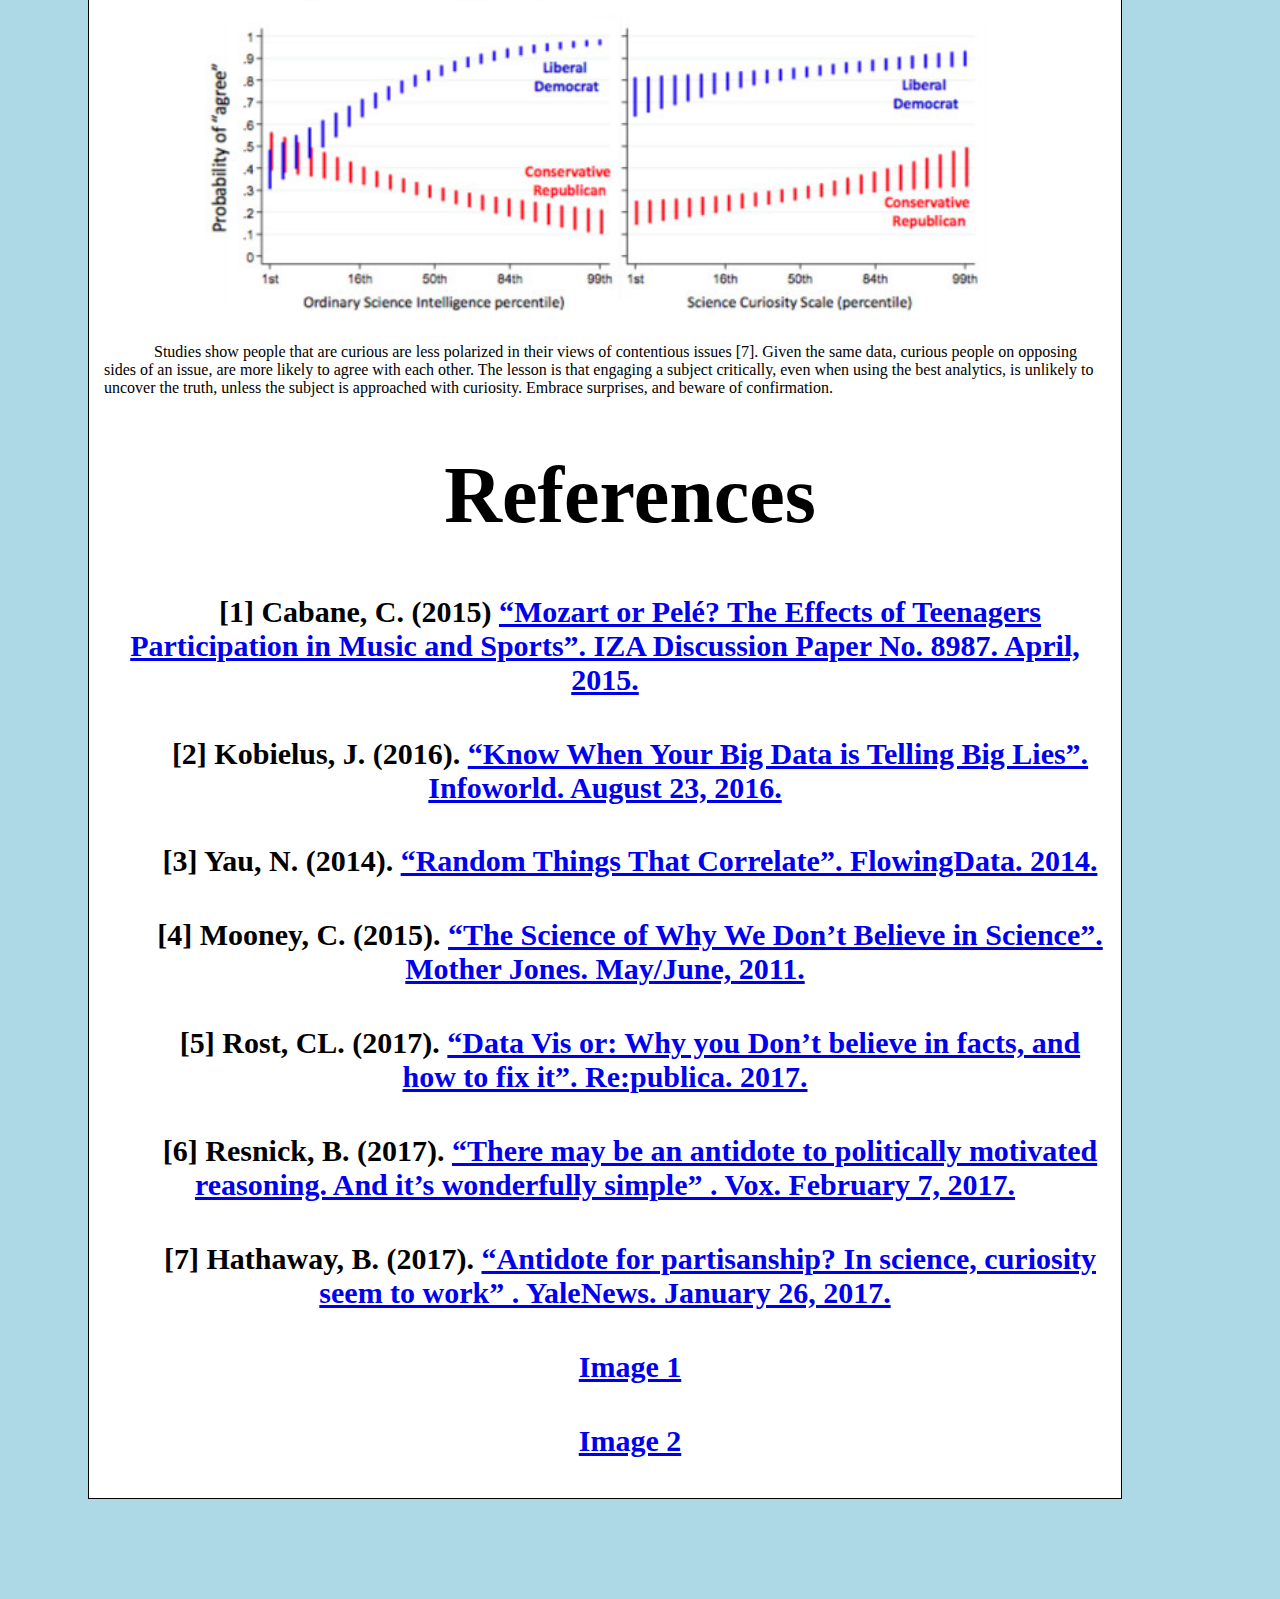
==== commit e6efa02a: "Update index.html" ====
--- a/index.html
+++ b/index.html
@@ -45,7 +45,7 @@
 
 
 </style>
-<body style="background-color:powderblue;">
+<body style="font-family: Garamond"  style="background-color:powderblue;">
 	<h1> SPORTS MATTERS </h1>
 
 	<h4> Modeled after the <a href="https://sportsmattersandover.wordpress.com/">Sports Matters Blog</a> </h4>
